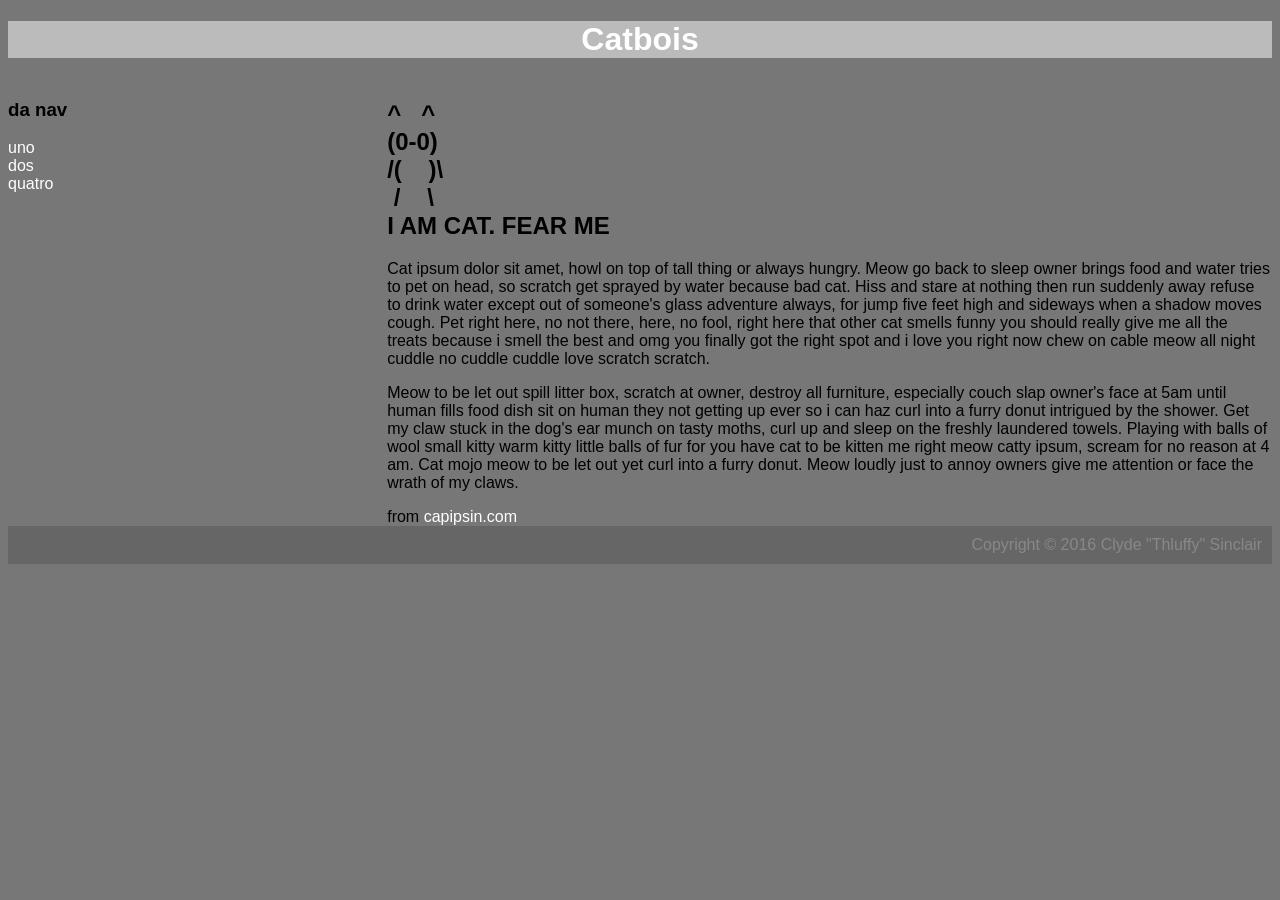
==== 20_css3ways/3_external/index.html @ 09eef504 "s" ====
<!DOCTYPE html>
<!-- WORK FILE for CSS -->

<html>

<head>
    <title>bestest</title>
    <link href="style.css" type="text/css" rel="stylesheet">
</head>

<body>
    <h1>Catbois</h1>
    
    <div>
        <div id="col1">
            <h3>da nav</h3>
            <ul>
                <li><a href="#uno">uno</a></li>
                <li><a href="#dos">dos</a></li>
                <li><a href="#quatro">quatro</a></li>
            </ul>
        </div>
        
        <div id="col2">
            <h2>^&nbsp;&nbsp;&nbsp;^<br>(0-0)<br>/(&nbsp;&nbsp;&nbsp;&nbsp;)\<br>&nbsp;/&nbsp;&nbsp;&nbsp;&nbsp;\<br>I AM CAT. FEAR ME</h2>
            <p id="uno">Cat ipsum dolor sit amet, howl on top of tall thing or always hungry. Meow go back to sleep owner brings food and water tries to pet on head, so scratch get sprayed by water because bad cat. Hiss and stare at nothing then run suddenly away refuse to drink water except out of someone's glass adventure always, for jump five feet high and sideways when a shadow moves cough. Pet right here, no not there, here, no fool, right here that other cat smells funny you should really give me all the treats because i smell the best and omg you finally got the right spot and i love you right now chew on cable meow all night cuddle no cuddle cuddle love scratch scratch.</p>

            <p id="dos">Meow to be let out spill litter box, scratch at owner, destroy all furniture, especially couch slap owner's face at 5am until human fills food dish sit on human they not getting up ever so i can haz curl into a furry donut intrigued by the shower. Get my claw stuck in the dog's ear munch on tasty moths, curl up and sleep on the freshly laundered towels. Playing with balls of wool small kitty warm kitty little balls of fur for you have cat to be kitten me right meow catty ipsum, scream for no reason at 4 am. Cat mojo meow to be let out yet curl into a furry donut. Meow loudly just to annoy owners give me attention or face the wrath of my claws. </p>
            from <a href="http://www.catipsum.com"> capipsin.com</a>
            <!-- cat ipsum: http://www.catipsum.com -->
        </div>

    </div>

    <br><br>
    <div id="quatro" class="footer">Copyright &copy; 2016 Clyde "Thluffy" Sinclair</div>

</body>

</html>
---- 20_css3ways/3_external/style.css ----
body {
    background-color: #777;
    font-family: sans-serif;
}

h1 {
    background-color: #BBB;
    color: white;
    text-align: center;
}

li {
    color: white;
}

ul {
    list-style-type: none;
    padding: 0;
}

a {
    text-decoration: none;
    color: white;
}

.footer,
#col1,
#col2 {
    float: left;
}

#col1 {
    width: 30%;
}

#col2 {
    width: 70%;
}

.footer {
    padding: 10px;
    width: calc(100% - 20px);
    background-color: #666;
    color: #888;
    text-align: right;
}
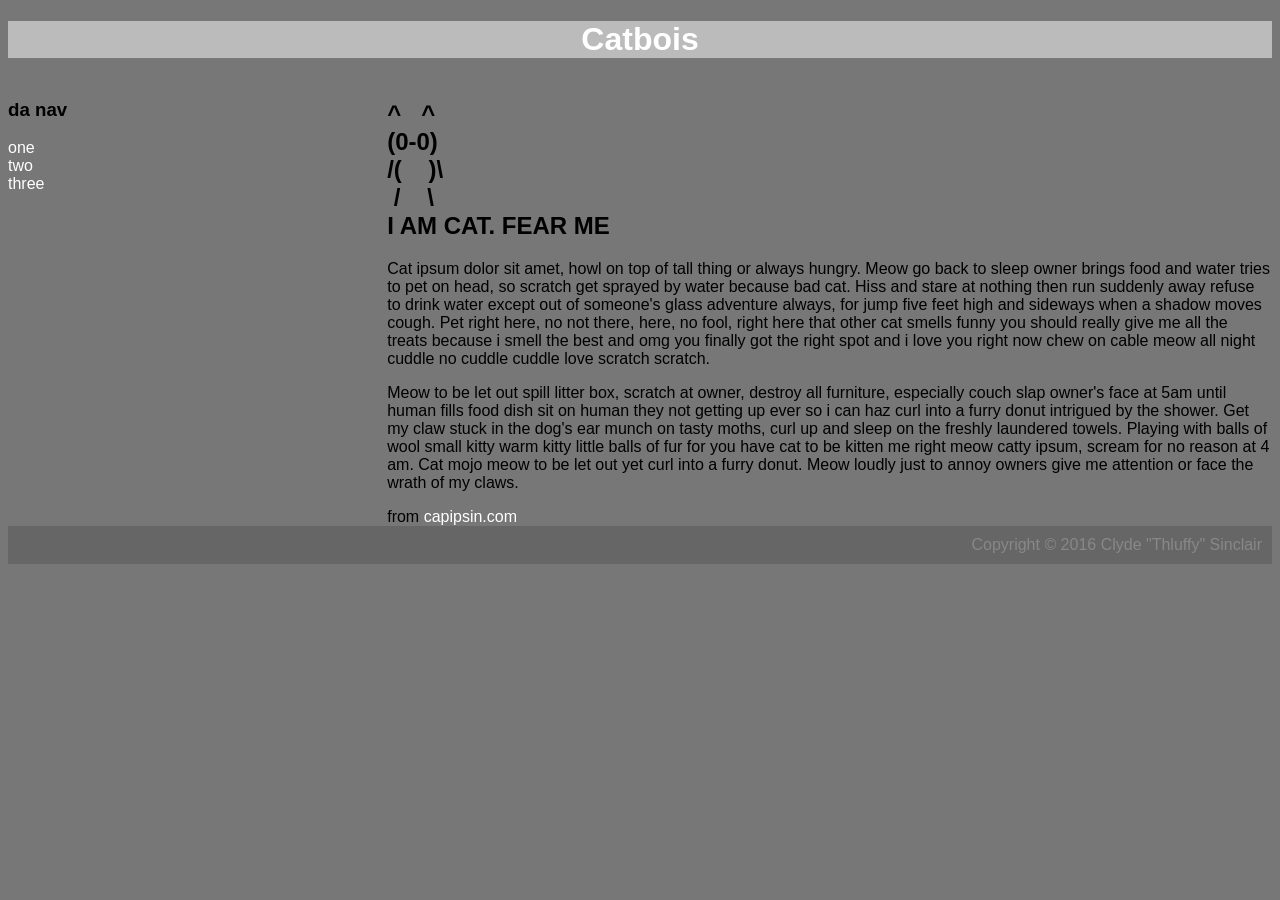
==== commit b8371411: "s" ====
--- a/20_css3ways/3_external/index.html
+++ b/20_css3ways/3_external/index.html
@@ -15,9 +15,9 @@
         <div id="col1">
             <h3>da nav</h3>
             <ul>
-                <li><a href="#uno">uno</a></li>
-                <li><a href="#dos">dos</a></li>
-                <li><a href="#quatro">quatro</a></li>
+                <li><a href="#one">one</a></li>
+                <li><a href="#two">two</a></li>
+                <li><a href="#three">three</a></li>
             </ul>
         </div>
         
